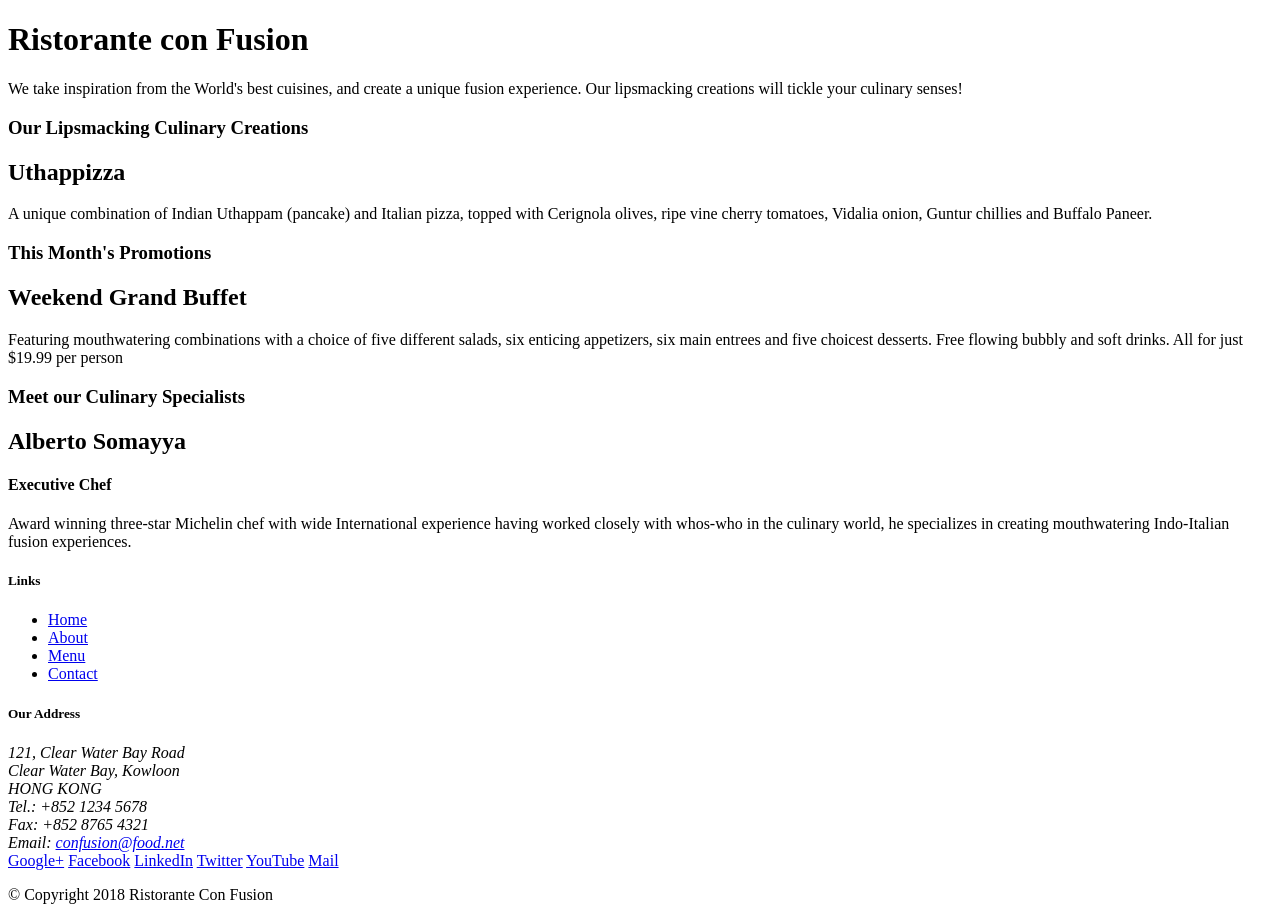
==== index.html @ c91ad20e "initial setup" ====
<!DOCTYPE html>
<html lang="en">

<head>
    <title>Ristorante Con Fusion</title>
</head>

<body>

    <header>
        <div>
            <div>
                <div>
                    <h1>Ristorante con Fusion</h1>
                    <p>We take inspiration from the World's best cuisines, and create a unique fusion experience. Our lipsmacking creations will tickle your culinary senses!</p>
                </div>
                <div>
                </div>
            </div>
        </div>
    </header>

    <div>
        <div>
            <div>
                <h3>Our Lipsmacking Culinary Creations</h3>
            </div>
            <div>
                <h2>Uthappizza</h2>
                <p>A unique combination of Indian Uthappam (pancake) and Italian pizza, topped with Cerignola olives, ripe vine cherry tomatoes, Vidalia onion, Guntur chillies and Buffalo Paneer.</p>
            </div>
        </div>


        <div>
            <div>
                <h3>This Month's Promotions</h3>
            </div>
            <div>
                <h2>Weekend Grand Buffet</h2>
                <p>Featuring mouthwatering combinations with a choice of five different salads, six enticing appetizers, six main entrees and five choicest desserts. Free flowing bubbly and soft drinks. All for just $19.99 per person </p>
            </div>
        </div>

        <div>
            <div>
                <h3>Meet our Culinary Specialists</h3>
            </div>
            <div>
                <h2>Alberto Somayya</h2>
                <h4>Executive Chef</h4>
                <p>Award winning three-star Michelin chef with wide International experience having worked closely with whos-who in the culinary world, he specializes in creating mouthwatering Indo-Italian fusion experiences. </p>
            </div>
        </div>
    </div>

    <footer>
        <div>
            <div>             
                <div>
                    <h5>Links</h5>
                    <ul>
                        <li><a href="#">Home</a></li>
                        <li><a href="#">About</a></li>
                        <li><a href="#">Menu</a></li>
                        <li><a href="#">Contact</a></li>
                    </ul>
                </div>
                <div>
                    <h5>Our Address</h5>
                    <address>
		              121, Clear Water Bay Road<br>
		              Clear Water Bay, Kowloon<br>
		              HONG KONG<br>
		              Tel.: +852 1234 5678<br>
		              Fax: +852 8765 4321<br>
		              Email: <a href="mailto:confusion@food.net">confusion@food.net</a>
		           </address>
                </div>
                <div>
                    <div>
                        <a href="http://google.com/+">Google+</a>
                        <a href="http://www.facebook.com/profile.php?id=">Facebook</a>
                        <a href="http://www.linkedin.com/in/">LinkedIn</a>
                        <a href="http://twitter.com/">Twitter</a>
                        <a href="http://youtube.com/">YouTube</a>
                        <a href="mailto:">Mail</a>
                    </div>
                </div>
           </div>
           <div>             
                <div>
                    <p>© Copyright 2018 Ristorante Con Fusion</p>
                </div>
           </div>
        </div>
    </footer>

</body>

</html>
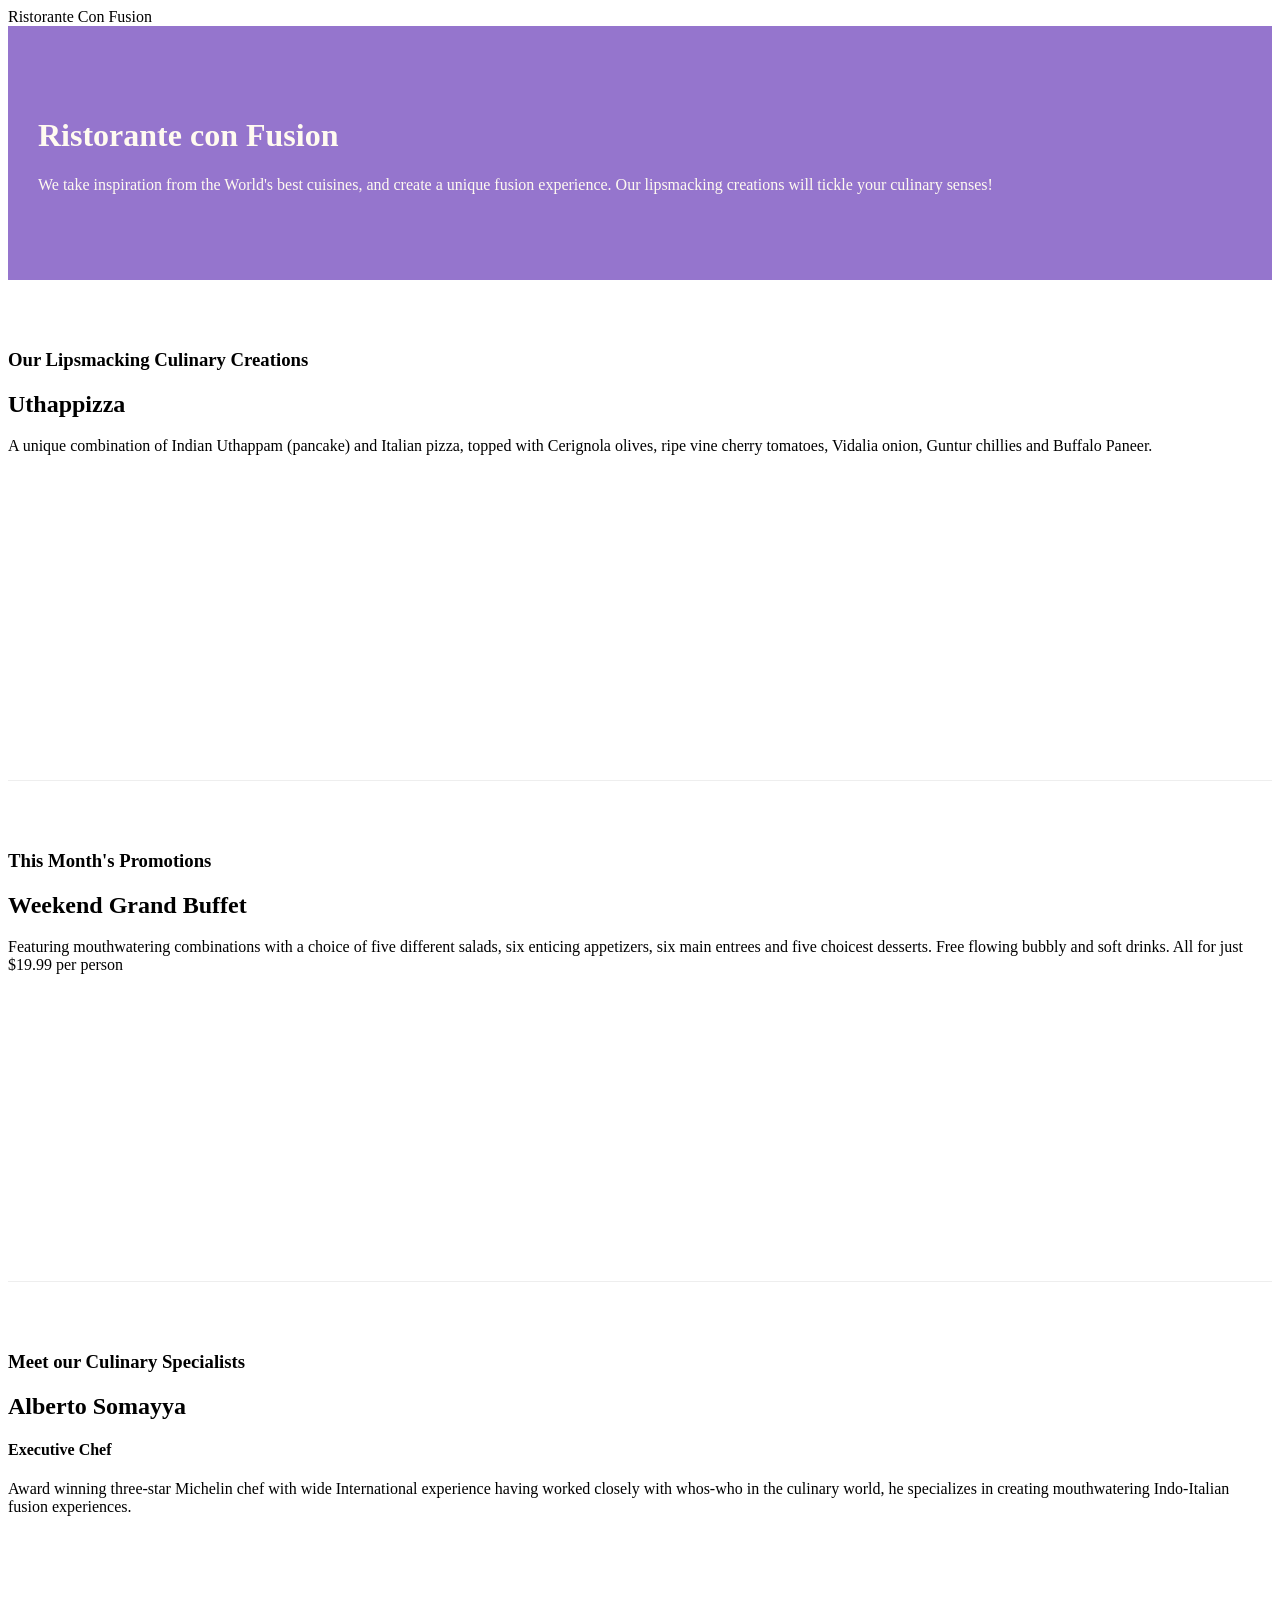
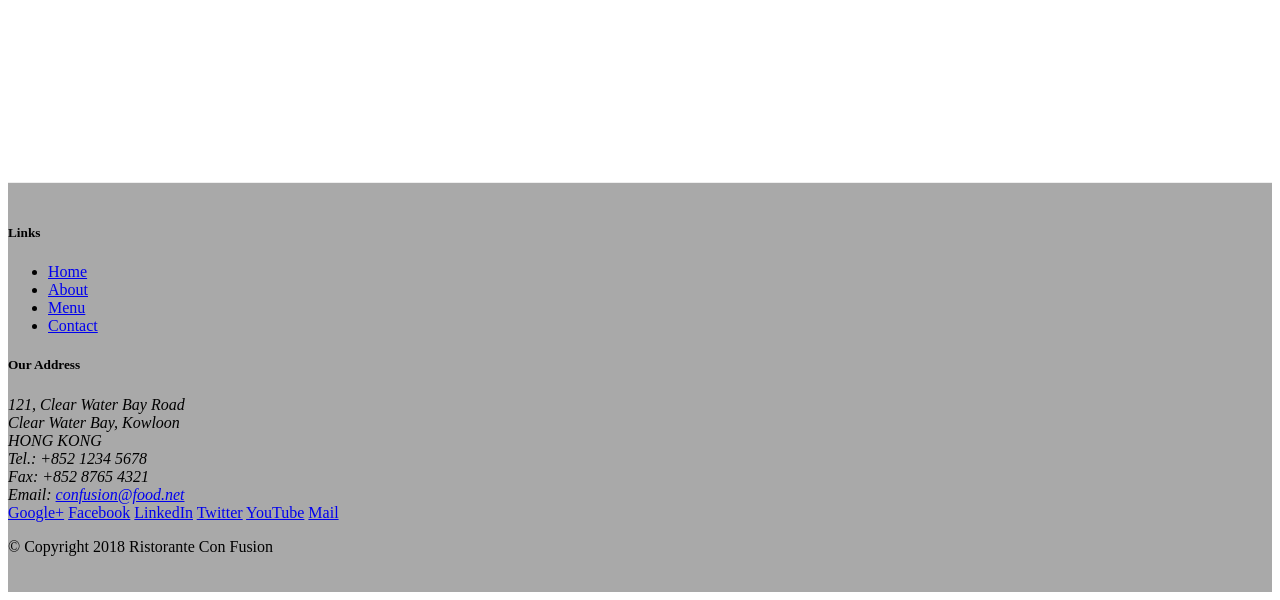
==== commit aa7ae0a2: "final commit" ====
--- a/index.html
+++ b/index.html
@@ -2,51 +2,58 @@
 <html lang="en">
 
 <head>
+    <!-- required meta tags always come first -->
+    <meta charset="utf-8">
+    <meta name="viewport" content="width=device-width, initial-scale=1 ,shrink-to-fit=no">
+    <meta http-equiv="x-ua-compactible" content="ie=edge">
+<!-- Bootstrap CSS -->
+    <link rel="stylesheet" href="node_modules/bootstrap/dist/css/bootstrap.min.css">
+    <link rel="stylesheet" href="css/style.css"
     <title>Ristorante Con Fusion</title>
 </head>
 
 <body>
 
-    <header>
-        <div>
-            <div>
-                <div>
+    <header class="jumbotron ">
+        <div class="container">
+            <div class="row row-header">
+                <div class="col-12 col-sm-6">
                     <h1>Ristorante con Fusion</h1>
                     <p>We take inspiration from the World's best cuisines, and create a unique fusion experience. Our lipsmacking creations will tickle your culinary senses!</p>
                 </div>
-                <div>
+                <div class="col-12 col-sm">
                 </div>
             </div>
         </div>
     </header>
 
-    <div>
-        <div>
-            <div>
+    <div class="container">
+        <div class="row row-content align-items-center">
+            <div class="col-12 col-sm-4 order-sm-last col-md-3">
                 <h3>Our Lipsmacking Culinary Creations</h3>
             </div>
-            <div>
+            <div class="col col-sm order-sm-first col-md">
                 <h2>Uthappizza</h2>
                 <p>A unique combination of Indian Uthappam (pancake) and Italian pizza, topped with Cerignola olives, ripe vine cherry tomatoes, Vidalia onion, Guntur chillies and Buffalo Paneer.</p>
             </div>
         </div>
 
 
-        <div>
-            <div>
+        <div class="row row-content align-items-center">
+            <div class="col-12 col-sm-4 col-md-3">
                 <h3>This Month's Promotions</h3>
             </div>
-            <div>
+            <div class="col col-sm col-md">
                 <h2>Weekend Grand Buffet</h2>
                 <p>Featuring mouthwatering combinations with a choice of five different salads, six enticing appetizers, six main entrees and five choicest desserts. Free flowing bubbly and soft drinks. All for just $19.99 per person </p>
             </div>
         </div>
 
-        <div>
-            <div>
+        <div class="row row-content align-items-center">
+            <div  class="col-12 col-sm-4 order-sm-last col-md-3">
                 <h3>Meet our Culinary Specialists</h3>
             </div>
-            <div>
+            <div class="col col-sm order-sm-first  col-md">
                 <h2>Alberto Somayya</h2>
                 <h4>Executive Chef</h4>
                 <p>Award winning three-star Michelin chef with wide International experience having worked closely with whos-who in the culinary world, he specializes in creating mouthwatering Indo-Italian fusion experiences. </p>
@@ -54,19 +61,19 @@
         </div>
     </div>
 
-    <footer>
-        <div>
-            <div>             
-                <div>
+    <footer class="footer">
+        <div class="container">
+            <div class="row">             
+                <div class="col-4 offset-1 col-sm-2">
                     <h5>Links</h5>
-                    <ul>
+                    <ul class="list-unstyled">
                         <li><a href="#">Home</a></li>
                         <li><a href="#">About</a></li>
                         <li><a href="#">Menu</a></li>
                         <li><a href="#">Contact</a></li>
                     </ul>
                 </div>
-                <div>
+                <div class="col-7 col-sm-5">
                     <h5>Our Address</h5>
                     <address>
 		              121, Clear Water Bay Road<br>
@@ -77,8 +84,8 @@
 		              Email: <a href="mailto:confusion@food.net">confusion@food.net</a>
 		           </address>
                 </div>
-                <div>
-                    <div>
+                <div class="col-12 col-sm-4 align-self-center">
+                    <div class="text-center">
                         <a href="http://google.com/+">Google+</a>
                         <a href="http://www.facebook.com/profile.php?id=">Facebook</a>
                         <a href="http://www.linkedin.com/in/">LinkedIn</a>
@@ -88,14 +95,17 @@
                     </div>
                 </div>
            </div>
-           <div>             
-                <div>
+           <div class="row justify-content-center">             
+                <div class="col-auto">
                     <p>© Copyright 2018 Ristorante Con Fusion</p>
                 </div>
            </div>
         </div>
     </footer>
-
+<!-- jquery first, then popper.js, then Bootstrap JS. -->
+    <script src="node_modules/jquery/dist/jquery.slim.min.js"></script>
+    <script src="node_modules/popper.js/dist/umd/popper.min.js"></script>
+    <script src="node_modules/bootstrap/dist/js/bootstrap.min.js"></script>
 </body>
 
 </html>
--- a/css/style.css
+++ b/css/style.css
@@ -0,0 +1,30 @@
+.row-header {
+    margin: 0px auto;
+    padding: 0px auto;
+}
+
+.row-content {
+    margin: 0px auto;
+    padding: 50px 0px 50px 0px;
+    border-bottom: 1px ridge;
+    min-height: 400px;
+}
+
+.footer {
+    background-color:darkgray;
+    margin: 0px auto;
+    padding: 20px 0px 20px 0px;
+}
+
+.jumbotron {
+    padding: 70px 30px 70px 30px;
+    margin: 0px auto;
+    background: #9575CD;
+    color: floralwhite;
+}
+
+.address {
+    font-size: 80%;
+    margin: 0px;
+    color: #0f0f0f;
+}
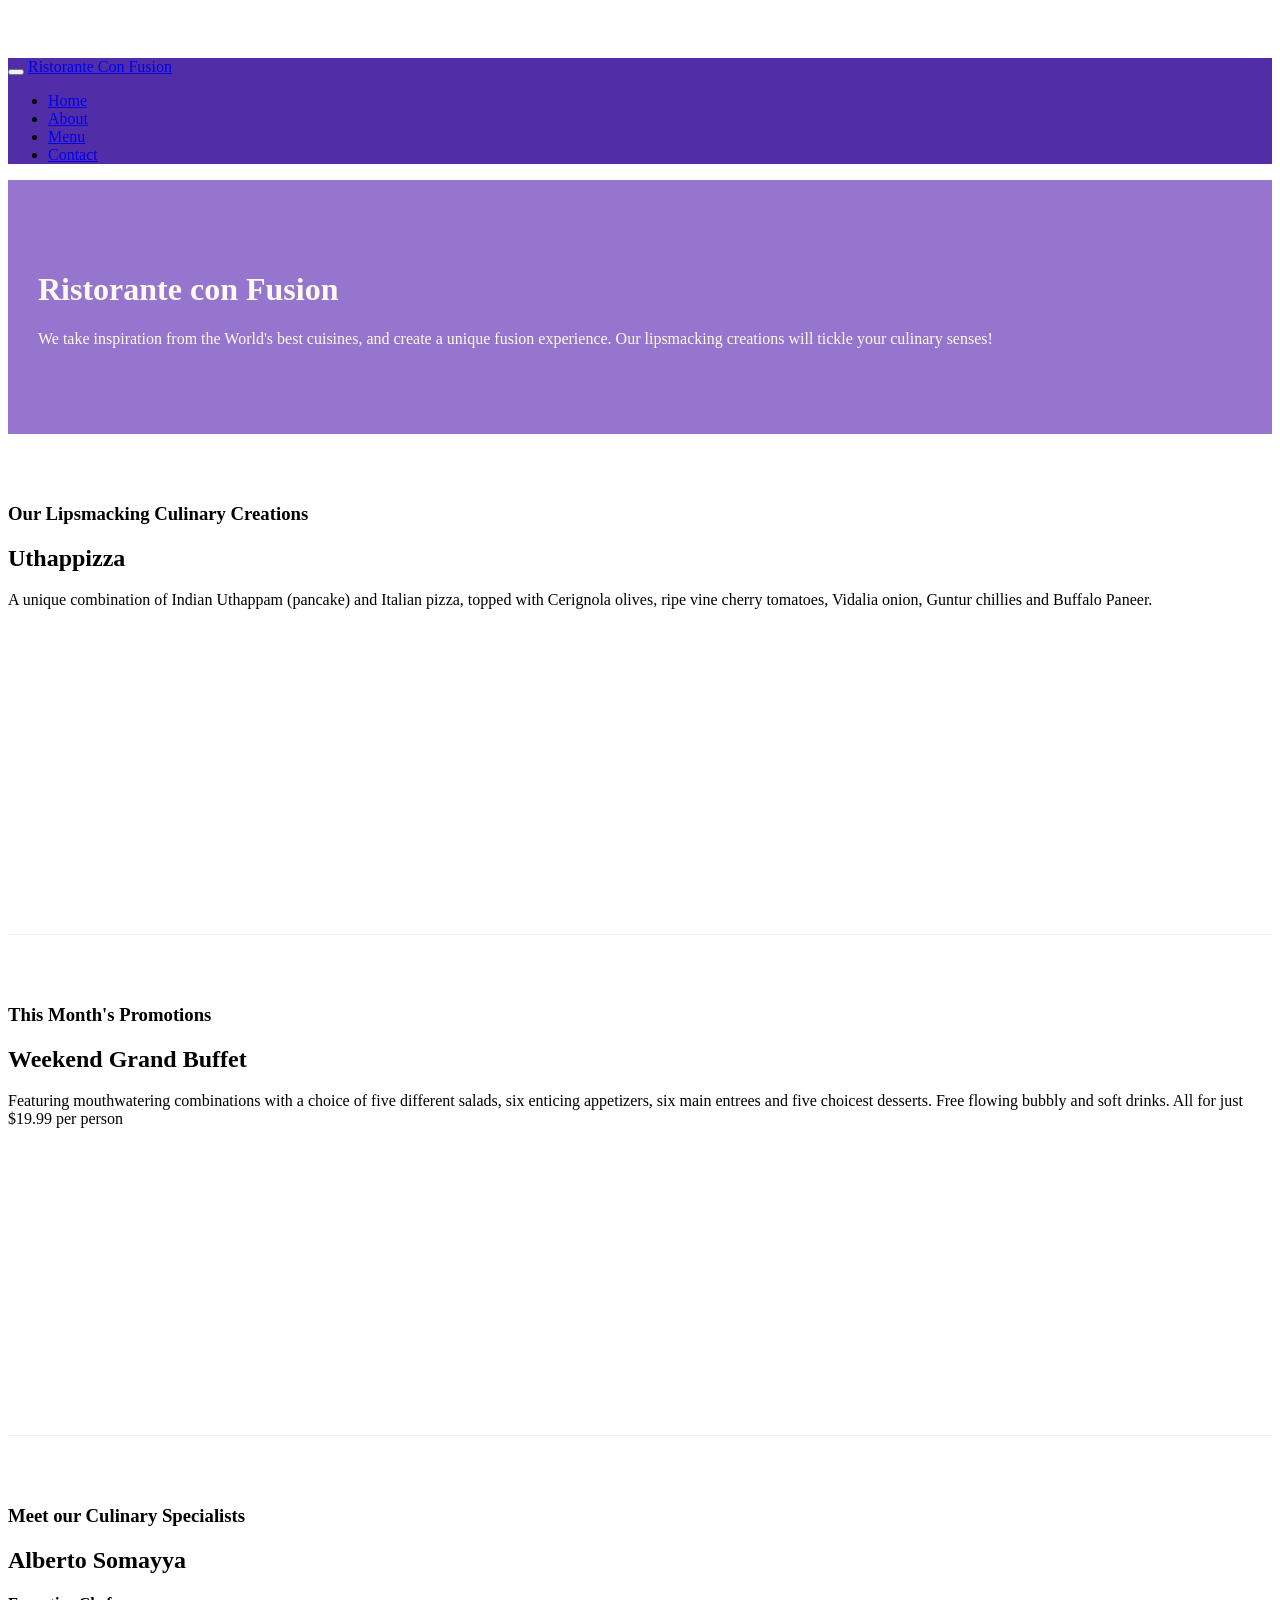
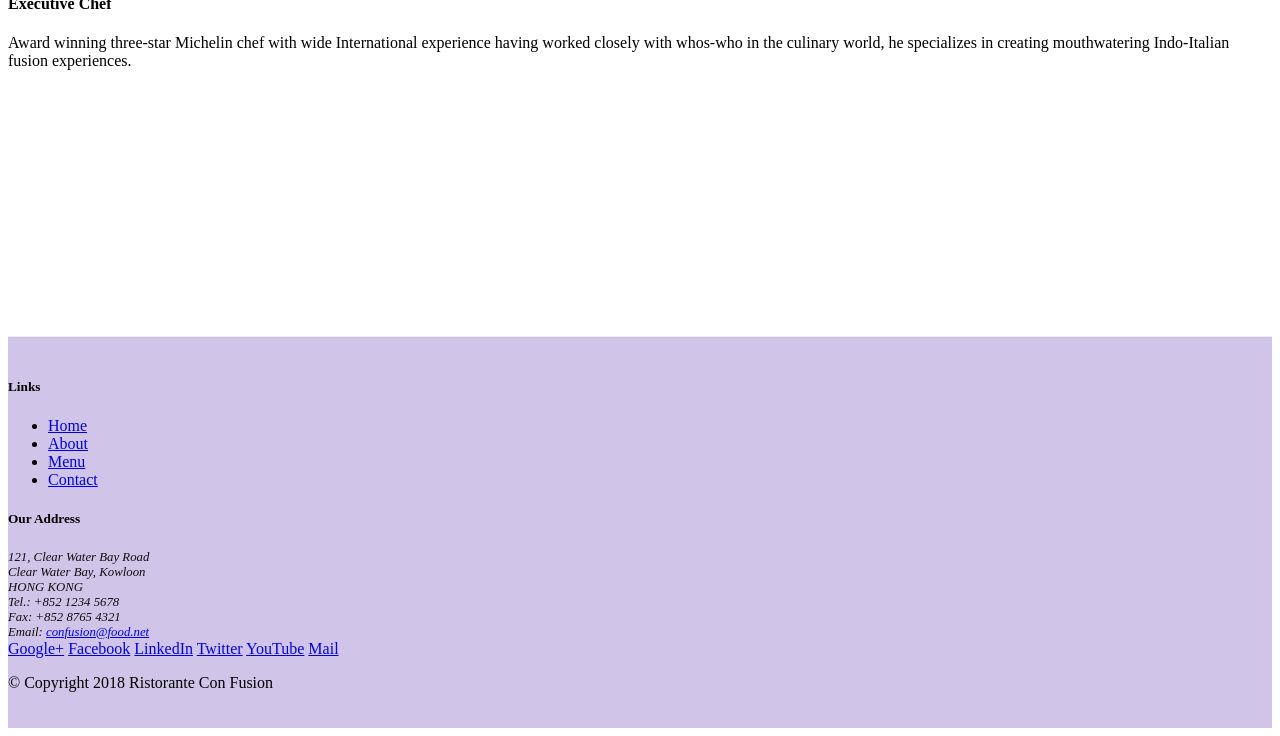
==== commit b8bada69: "nav bar" ====
--- a/index.html
+++ b/index.html
@@ -8,12 +8,28 @@
     <meta http-equiv="x-ua-compactible" content="ie=edge">
 <!-- Bootstrap CSS -->
     <link rel="stylesheet" href="node_modules/bootstrap/dist/css/bootstrap.min.css">
-    <link rel="stylesheet" href="css/style.css"
-    <title>Ristorante Con Fusion</title>
+    <link rel="stylesheet" href="css/style.css">
+    <title> Ristorante Con Fusion </title>
 </head>
 
 <body>
-
+<nav class="navbar navbar-dark navbar-expand-sm  fixed-top">
+        <div class="container">
+             <button class="navbar-toggler" type="button" data-toggle="collapse" data-target="#Navbar">
+                <span class="navbar-toggler-icon"></span>
+            </button>
+           <a class="navbar-brand mr-auto" href="#">Ristorante Con Fusion</a>
+             <div class="collapse navbar-collapse" id="Navbar">
+               <ul class="navbar-nav mr-auto">
+                    <li class="nav-item active"><a class="nav-link" href="#">Home</a></li>
+                    <li class="nav-item"><a class="nav-link" href="./aboutus.html">About</a></li>
+                    <li class="nav-item"><a class="nav-link" href="#">Menu</a></li>
+                    <li class="nav-item"><a class="nav-link" href="#">Contact</a></li>
+                </ul>  
+            </div>
+                          
+        </div>
+    </nav>
     <header class="jumbotron ">
         <div class="container">
             <div class="row row-header">
@@ -68,7 +84,7 @@
                     <h5>Links</h5>
                     <ul class="list-unstyled">
                         <li><a href="#">Home</a></li>
-                        <li><a href="#">About</a></li>
+                        <li><a href="./aboutus.html">About</a></li>
                         <li><a href="#">Menu</a></li>
                         <li><a href="#">Contact</a></li>
                     </ul>
--- a/css/style.css
+++ b/css/style.css
@@ -1,8 +1,9 @@
 .row-header {
     margin: 0px auto;
     padding: 0px auto;
+        
 }
-
+ 
 .row-content {
     margin: 0px auto;
     padding: 50px 0px 50px 0px;
@@ -11,7 +12,7 @@
 }
 
 .footer {
-    background-color:darkgray;
+    background-color: #D0C4E8;
     margin: 0px auto;
     padding: 20px 0px 20px 0px;
 }
@@ -21,10 +22,38 @@
     margin: 0px auto;
     background: #9575CD;
     color: floralwhite;
+    width: 0px auto;
 }
 
-.address {
+address {
     font-size: 80%;
     margin: 0px;
     color: #0f0f0f;
-}+}
+.space {
+    padding-top: 5%;
+    border-top: 1px brown;
+}
+
+.sp2 {
+    border-top: 1px brown; 
+    padding-top: 5%;
+
+}
+.contain {
+    padding-right: 52px;
+}
+
+.sp3 {
+    
+    padding-bottom: 10%;
+}
+
+body{
+    padding:50px 0px 0px 0px;
+    z-index:0;
+}
+
+.navbar-dark {
+     background-color: #512DA8;
+}
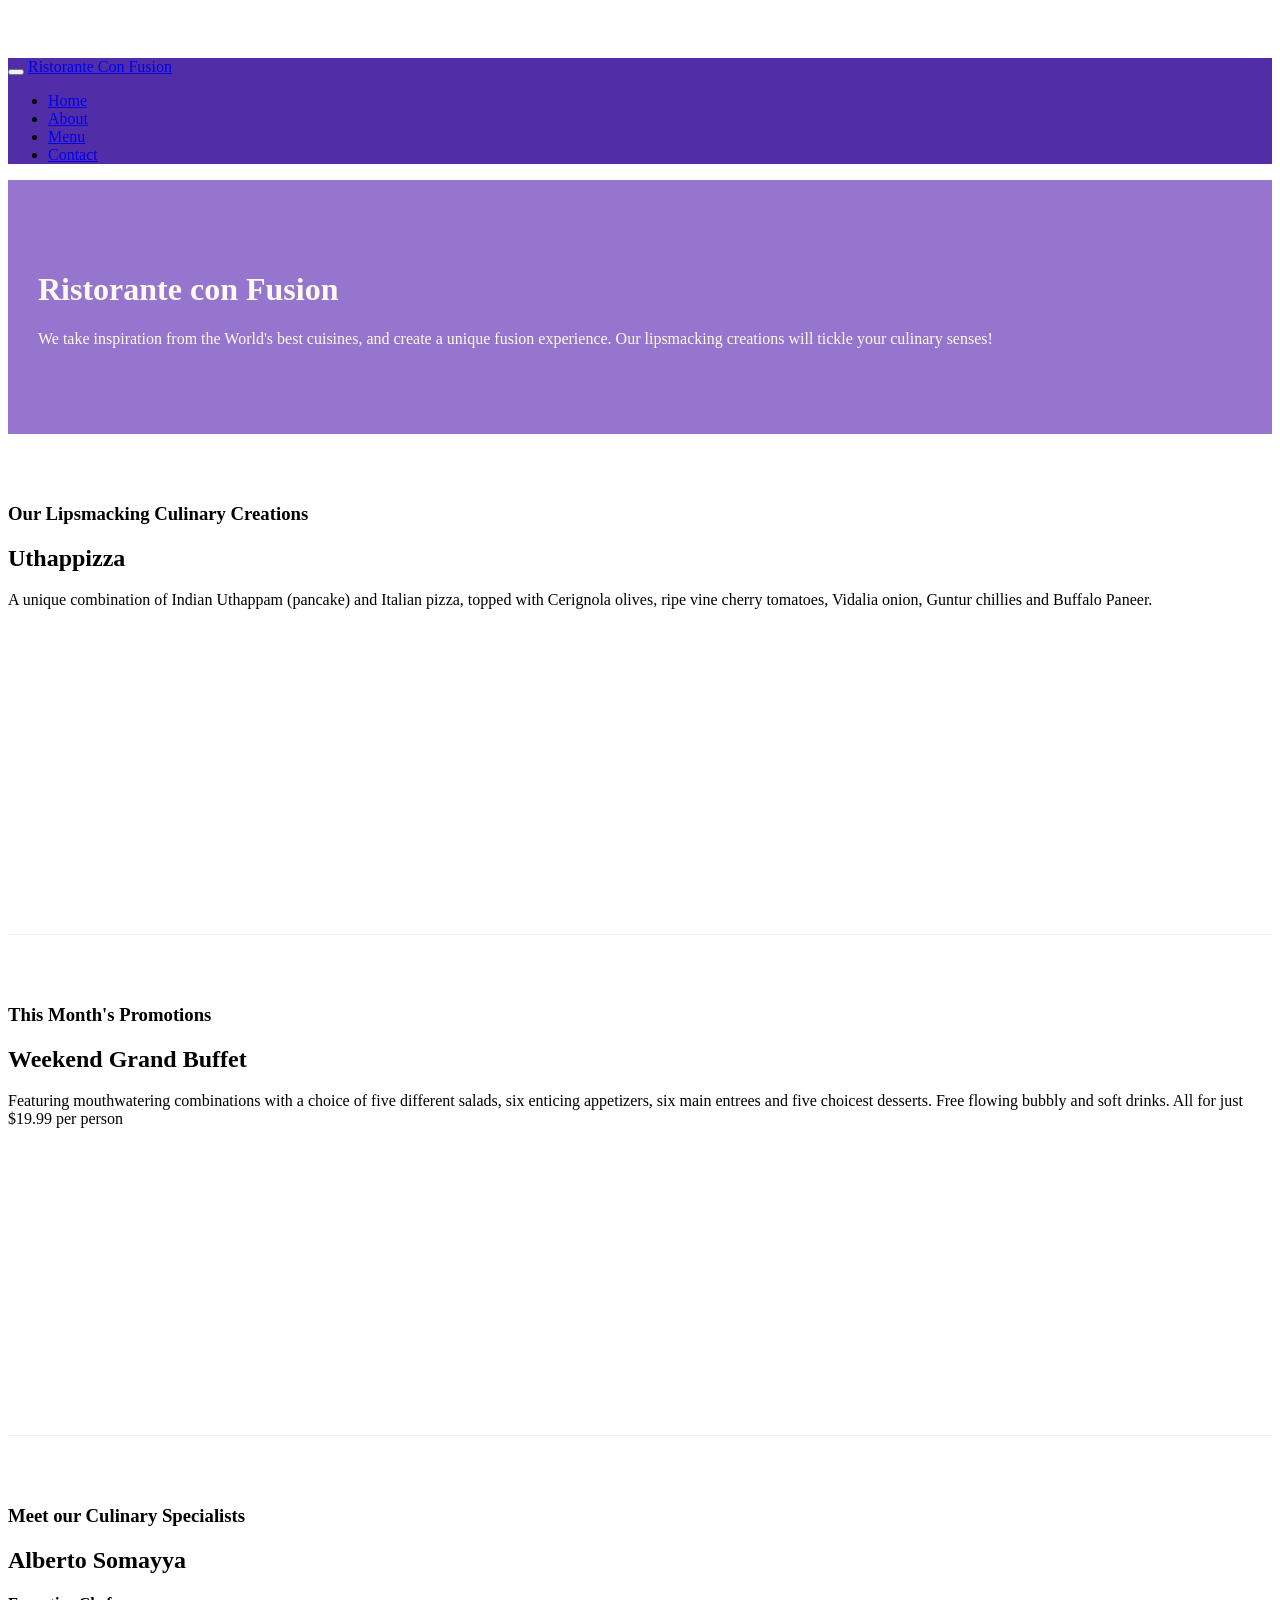
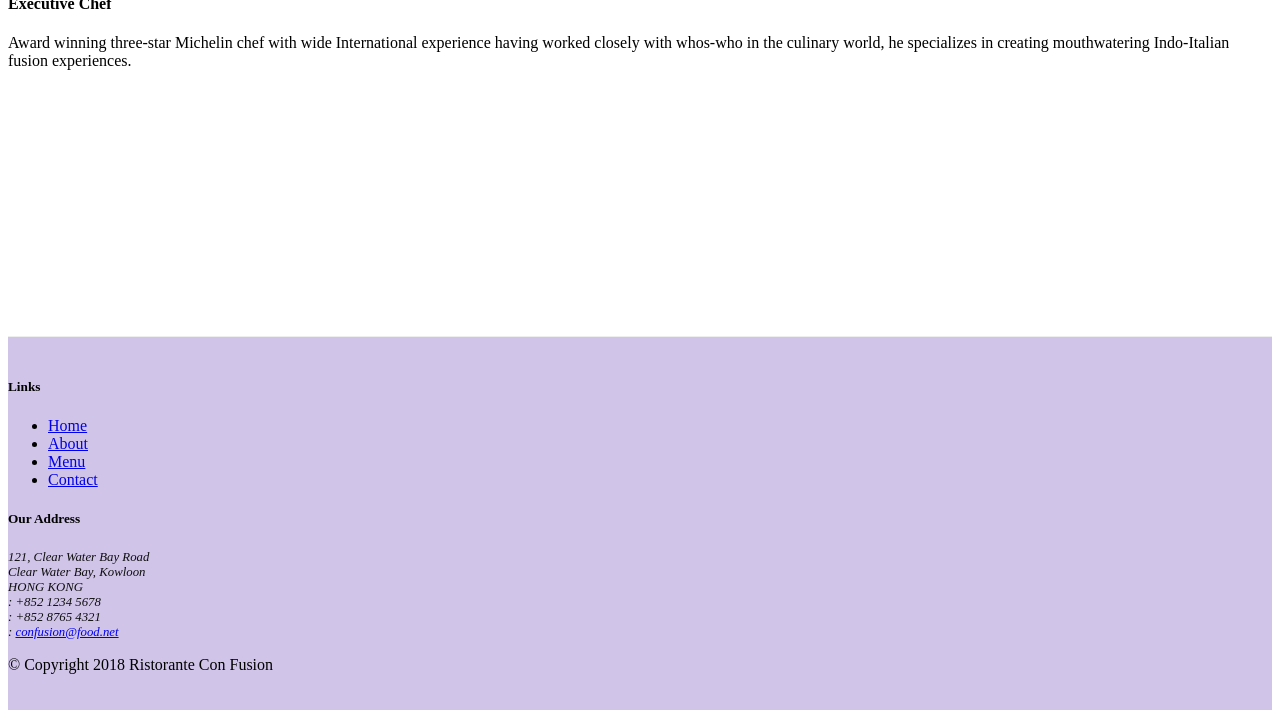
==== commit 03569cc9: "icon added" ====
--- a/index.html
+++ b/index.html
@@ -9,6 +9,9 @@
 <!-- Bootstrap CSS -->
     <link rel="stylesheet" href="node_modules/bootstrap/dist/css/bootstrap.min.css">
     <link rel="stylesheet" href="css/style.css">
+    <link rel="stylesheet" href="node_modules/font-awesome/css/font-awesome.min.css">
+    <link rel="stylesheet" href="node_modules/bootstrap-social/bootstrap-social.css">
+    
     <title> Ristorante Con Fusion </title>
 </head>
 
@@ -21,10 +24,10 @@
            <a class="navbar-brand mr-auto" href="#">Ristorante Con Fusion</a>
              <div class="collapse navbar-collapse" id="Navbar">
                <ul class="navbar-nav mr-auto">
-                    <li class="nav-item active"><a class="nav-link" href="#">Home</a></li>
-                    <li class="nav-item"><a class="nav-link" href="./aboutus.html">About</a></li>
-                    <li class="nav-item"><a class="nav-link" href="#">Menu</a></li>
-                    <li class="nav-item"><a class="nav-link" href="#">Contact</a></li>
+                    <li class="nav-item active"><a class="nav-link" href="#"><span class="fa fa-home fa-lg"></span> Home</a></li>
+                    <li class="nav-item"><a class="nav-link" href="./aboutus.html"><span class="fa fa-info fa-lg"></span> About</a></li>
+                    <li class="nav-item"><a class="nav-link" href="#"><span class="fa fa-list fa-lg"></span> Menu</a></li>
+                    <li class="nav-item"><a class="nav-link" href="#"><span class="fa fa-address-card fa-lg"></span> Contact</a></li>
                 </ul>  
             </div>
                           
@@ -83,10 +86,10 @@
                 <div class="col-4 offset-1 col-sm-2">
                     <h5>Links</h5>
                     <ul class="list-unstyled">
-                        <li><a href="#">Home</a></li>
-                        <li><a href="./aboutus.html">About</a></li>
-                        <li><a href="#">Menu</a></li>
-                        <li><a href="#">Contact</a></li>
+                        <li><a href="#"><span class="fa fa-home fa-lg"></span> Home</a></li>
+                        <li><a href="./aboutus.html"><span class="fa fa-info fa-lg"></span> About</a></li>
+                        <li><a href="#"><span class="fa fa-list fa-lg"></span> Menu</a></li>
+                        <li><a href="#"> <span class="fa fa-address-card fa-lg"></span> Contact</a></li>
                     </ul>
                 </div>
                 <div class="col-7 col-sm-5">
@@ -95,19 +98,19 @@
 		              121, Clear Water Bay Road<br>
 		              Clear Water Bay, Kowloon<br>
 		              HONG KONG<br>
-		              Tel.: +852 1234 5678<br>
-		              Fax: +852 8765 4321<br>
-		              Email: <a href="mailto:confusion@food.net">confusion@food.net</a>
+		              <i class="fa fa-phone fa-lg"></i>: +852 1234 5678<br>
+		              <i class="fa fa-fax fa-lg"></i>: +852 8765 4321<br>
+		              <i class="fa fa-envelope fa-lg"></i>: <a href="mailto:confusion@food.net">confusion@food.net</a>
 		           </address>
                 </div>
                 <div class="col-12 col-sm-4 align-self-center">
                     <div class="text-center">
-                        <a href="http://google.com/+">Google+</a>
-                        <a href="http://www.facebook.com/profile.php?id=">Facebook</a>
-                        <a href="http://www.linkedin.com/in/">LinkedIn</a>
-                        <a href="http://twitter.com/">Twitter</a>
-                        <a href="http://youtube.com/">YouTube</a>
-                        <a href="mailto:">Mail</a>
+                        <a class="btn btn-social-icon btn-google" href="http://google.com/+"><i class="fa fa-google-plus fa-lg"></i></a>
+                        <a class="btn btn-social-icon btn-facebook" href="http://www.facebook.com/profile.php?id="><i class="fa fa-facebook fa-lg"></i></a>
+                        <a class="btn btn-social-icon btn-linkedin" href="http://www.linkedin.com/in/"><i class="fa fa-linkedin fa-lg"></i></a>
+                        <a class="btn btn-social-icon btn-twitter" href="http://twitter.com/"><i class="fa fa-twitter fa-lg"></i></a>
+                        <a class="btn btn-social-icon btn-youtube" href="http://youtube.com/"><i class="fa fa-youtube fa-lg"></i></a>
+                        <a class="btn btn-social-icon " href="mailto:"><i class="fa fa-envelope fa-lg"></i></a>
                     </div>
                 </div>
            </div>
